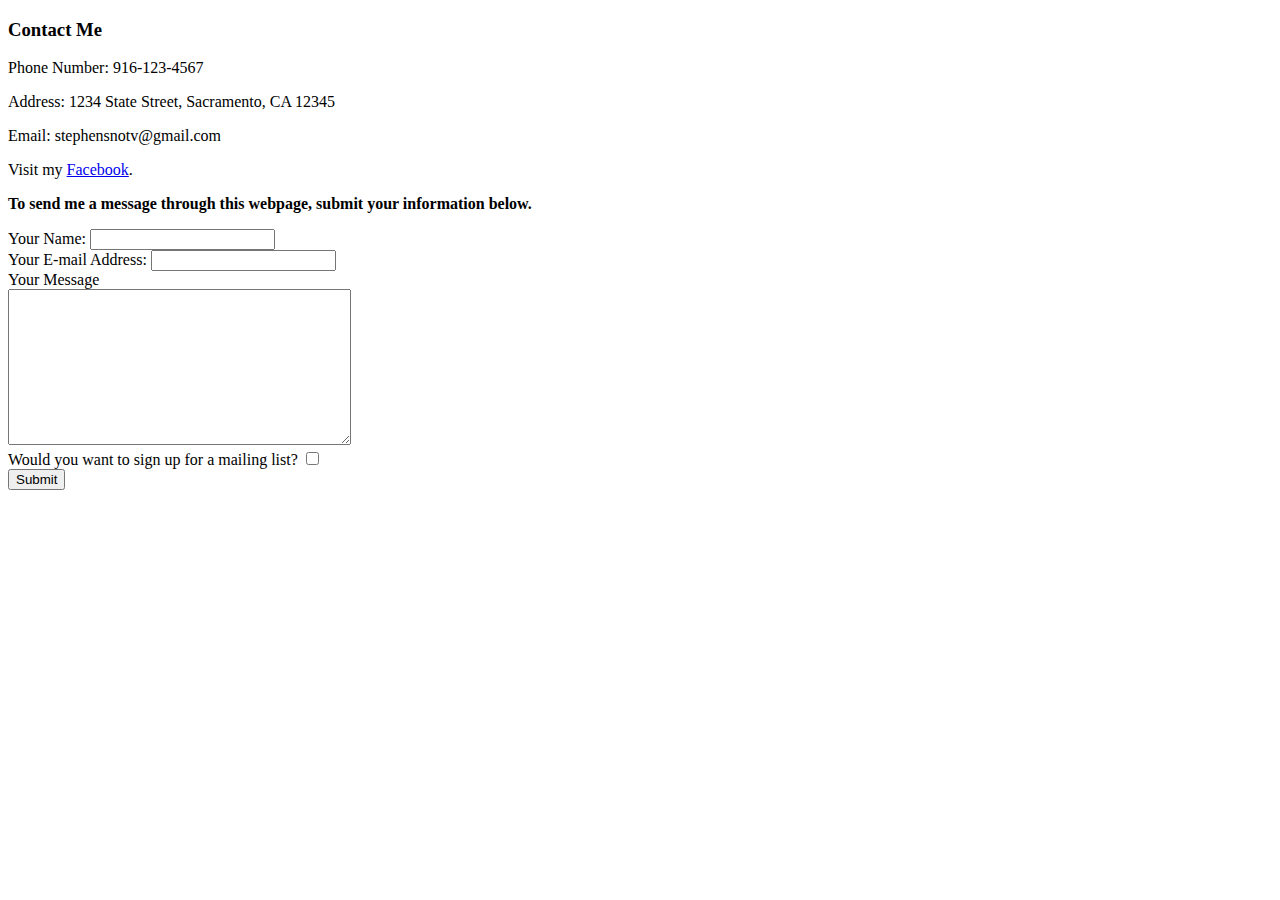
==== contact-me.html @ 739f6cd2 "Rename Contact-Me.html to contact-me.html" ====
<!DOCTYPE html>
<html lang="en" dir="ltr">
  <head>
    <meta charset="utf-8">
    <title>Contact Me</title>
    <h3>Contact Me</h3>
  </head>
  <body>
    <p>Phone Number: 916-123-4567</p>
    <p>Address: 1234 State Street, Sacramento, CA 12345</p>
    <p>Email: stephensnotv@gmail.com</p>
    <p>Visit my <a href="https://www.facebook.com/stephensnotv/">Facebook</a>.</p>
    <p><b>To send me a message through this webpage, submit your information below.</b></p>
    <form action="mailto:stephensnotv@gmail.com" method="post" enctype="text/plain">
      <label>Your Name:</label>
      <input type="text" name="Your Name" value=""><br>
      <label>Your E-mail Address:</label>
      <input type="text" name="Your Email" value=""><br>
      <label>Your Message</label><br>
      <textarea name="Your Message" rows="10" cols="40"></textarea><br>
      <label>Would you want to sign up for a mailing list?</label>
      <input type="checkbox" name="" value=""><br>
      <input type="submit" name="">
    </form>
  </body>
</html>
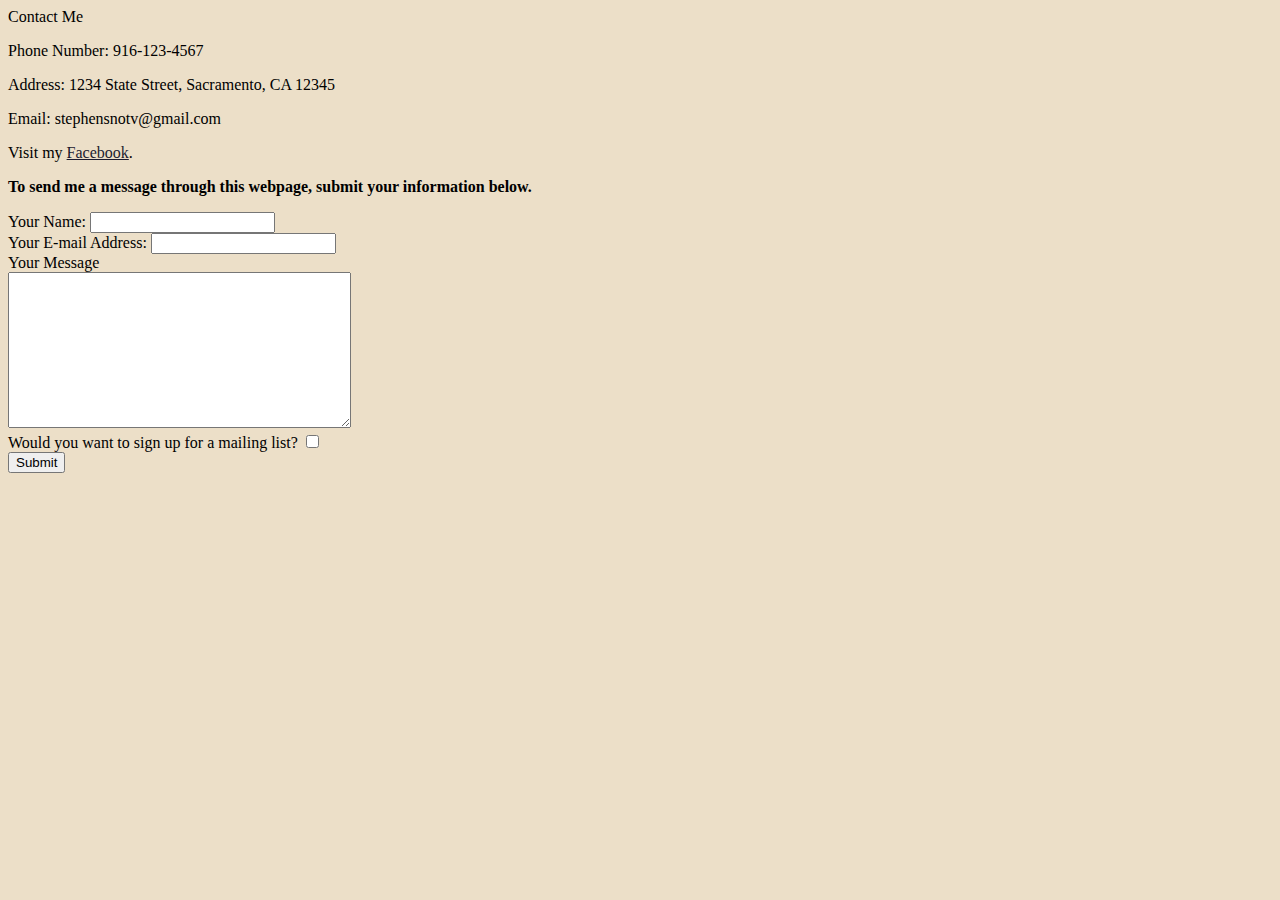
==== commit dfa08db8: "Update contact-me.html" ====
--- a/contact-me.html
+++ b/contact-me.html
@@ -3,6 +3,16 @@
   <head>
     <meta charset="utf-8">
     <title>Contact Me</title>
+    <style>
+      body {background-color: #ECDFC8;}
+      hr {border-style: dotted none none; border-color: #FEFFDF; border-width: 5px; width: 20%;}
+      h2 {color: #1b1b2f}
+      h3 {color: #1b1b2f}
+      table {color: #4d3e3e}
+      th {color: #1b1b2f}
+      ul {color: #4d3e3e}
+      a {color: #1b1b2f}
+    </style
     <h3>Contact Me</h3>
   </head>
   <body>
